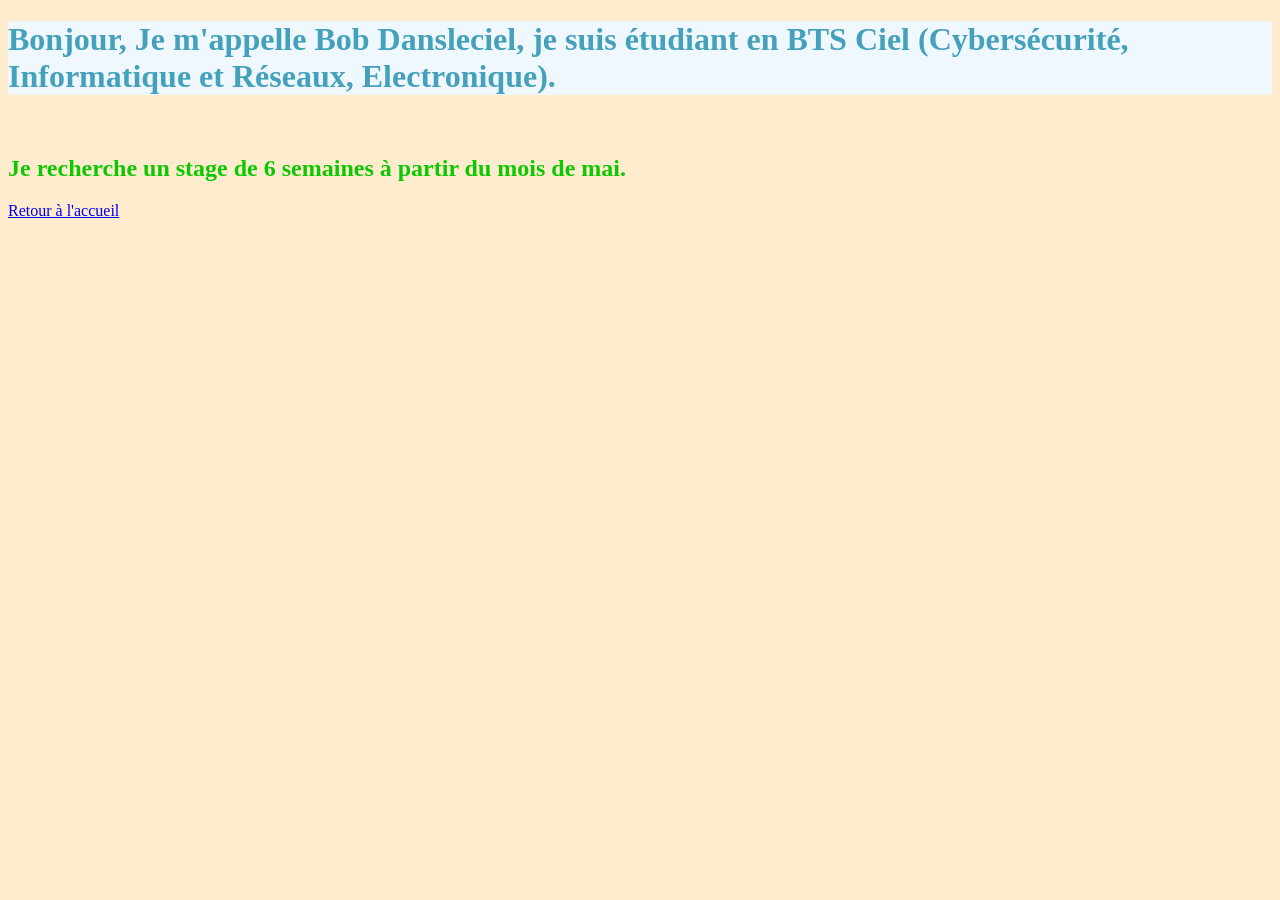
==== cv-en-construction.html @ 3bf882e3 "Add files via upload" ====
<!DOCTYPE html>
<html lang="fr">
    <head>
        <meta charset="utf-8" />
        <title>CV </title> 
        <link rel="stylesheet" href="styles.css">
    </head> 

    <body>
        <main>
            <h1> Bonjour, Je m'appelle Bob Dansleciel, je suis étudiant en BTS Ciel (Cybersécurité, Informatique et Réseaux, Electronique). </h1>
            <br/><h2>Je recherche un stage de 6 semaines à partir du mois de mai.</h2>
        </main>
        <a href="file:///Z:/IR1/Asal%20Zeki/Semestre1/04%20-%20html%20css%20git/html/index.html" title="Retour"> Retour à l'accueil </a>
    </body>

</html>
---- styles.css ----
h1{
    color:#45A1BB;
    background-color: aliceblue;
}
body{
    color:rgb(12, 200, 0);
}
em{
    color: #45A1BB;;
}
html{
    background-color: blanchedalmond;
}
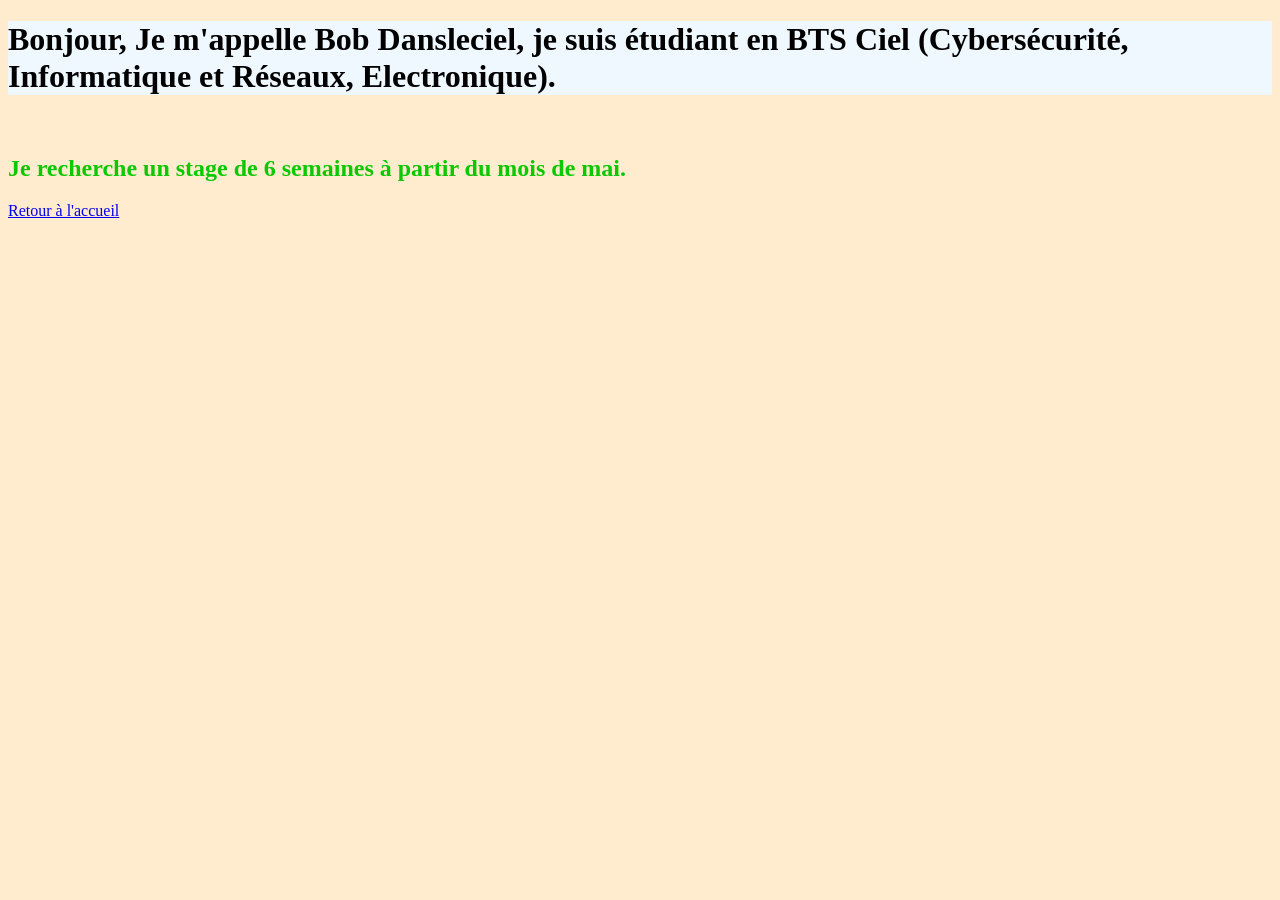
==== commit c329e620: "ajout de site retour a l'accueil" ====
--- a/cv-en-construction.html
+++ b/cv-en-construction.html
@@ -11,7 +11,7 @@
             <h1> Bonjour, Je m'appelle Bob Dansleciel, je suis étudiant en BTS Ciel (Cybersécurité, Informatique et Réseaux, Electronique). </h1>
             <br/><h2>Je recherche un stage de 6 semaines à partir du mois de mai.</h2>
         </main>
-        <a href="file:///Z:/IR1/Asal%20Zeki/Semestre1/04%20-%20html%20css%20git/html/index.html" title="Retour"> Retour à l'accueil </a>
+        <a href="https://zekidunet.github.io/monCV/" title="Retour"> Retour à l'accueil </a>
     </body>
 
 </html>
--- a/styles.css
+++ b/styles.css
@@ -1,5 +1,5 @@
 h1{
-    color:#45A1BB;
+    color:black;
     background-color: aliceblue;
 }
 body{
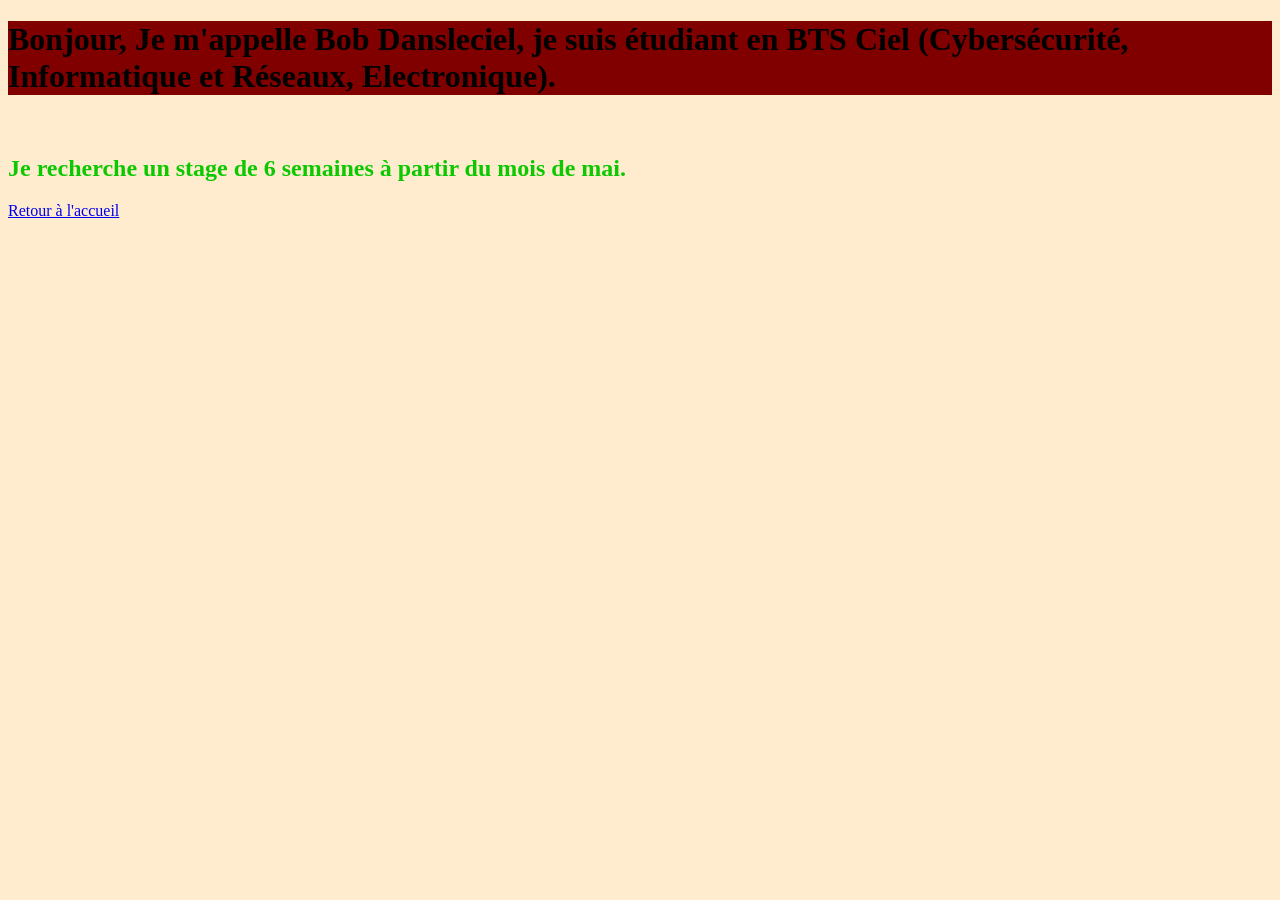
==== commit 3aff7b09: "correction lien" ====
--- a/cv-en-construction.html
+++ b/cv-en-construction.html
@@ -11,7 +11,7 @@
             <h1> Bonjour, Je m'appelle Bob Dansleciel, je suis étudiant en BTS Ciel (Cybersécurité, Informatique et Réseaux, Electronique). </h1>
             <br/><h2>Je recherche un stage de 6 semaines à partir du mois de mai.</h2>
         </main>
-        <a href="https://zekidunet.github.io/monCV/" title="Retour"> Retour à l'accueil </a>
+        <a href="https://zekidunet.github.io/monCV/index.html" title="Retour"> Retour à l'accueil </a>
     </body>
 
 </html>
--- a/styles.css
+++ b/styles.css
@@ -1,6 +1,6 @@
 h1{
     color:black;
-    background-color: aliceblue;
+    background-color: maroon;
 }
 body{
     color:rgb(12, 200, 0);
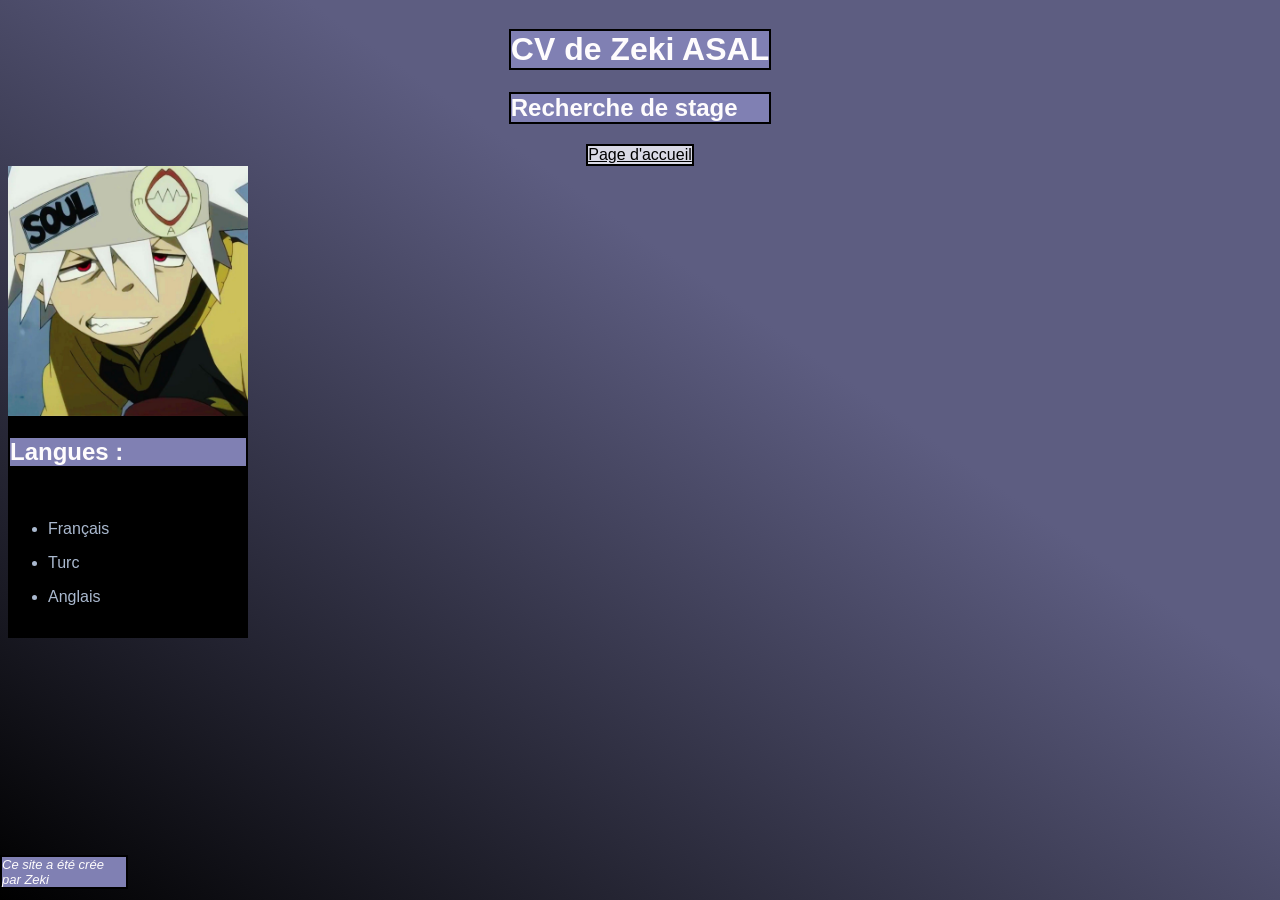
==== commit afc4a153: "design modifié + avancement cv" ====
--- a/cv-en-construction.html
+++ b/cv-en-construction.html
@@ -1,18 +1,41 @@
 <!DOCTYPE html>
 <html lang="fr">
-    <head>
-        <meta charset="utf-8" />
-        <title>CV </title> 
-        <link rel="stylesheet" href="styles.css">
-    </head> 
 
-    <body>
-        <main>
-            <h1> Bonjour, Je m'appelle Bob Dansleciel, je suis étudiant en BTS Ciel (Cybersécurité, Informatique et Réseaux, Electronique). </h1>
-            <br/><h2>Je recherche un stage de 6 semaines à partir du mois de mai.</h2>
-        </main>
-        <a href="https://zekidunet.github.io/monCV/index.html" title="Retour"> Retour à l'accueil </a>
-    </body>
+<head>
+    <meta charset="utf-8" />
+    <title>CV</title>
+    <link rel="stylesheet" href="styles.css" />
+    <link rel="icon" href="tr.png" />
+</head>
 
-</html>
-   +<body>
+    <main>
+        <h1>CV de Zeki ASAL</h1>
+        <h2>Recherche de stage</h2>
+    </main>
+    <a href="file:///Z:/IR1/Asal%20Zeki/Semestre1/04%20-%20html%20css%20git/monCV/index.html" title="CV Zeki ASAL">
+        Page d'accueil</a>
+    <div id="left">
+        <img src="soul.jpg" alt="moi" height="250px" width="240px">
+        <h2>Langues :</h2>
+        <ul>
+            <li>
+                <p>Français</p>
+            </li>
+            <li>
+                <p>Turc</p>
+            </li>
+            <li>
+                <p>Anglais</p>
+            </li>
+        </ul>
+    </div>
+    <div id="middle">
+
+    </div>
+    <div id="piedDePage">
+        <footer>Ce site a été crée par Zeki</footer>
+    </div>
+</body>
+
+</html>
--- a/styles.css
+++ b/styles.css
@@ -1,13 +1,67 @@
-h1{
-    color:black;
-    background-color: maroon;
+#piedDePage {
+  color: #fefcfd;
+  background-color: #8080b3;
+  border: 2px solid #000000;  
+  font-size: small;
+  font-style: italic;
+  width: auto;
+  height: auto;
+  margin: auto;
+  margin-right: 90%;
+  position:fixed;
+  top: 95%;
 }
-body{
-    color:rgb(12, 200, 0);
+body {
+  display: flex;
+  color: #aab9cf;
+  height: 95%;
+  font-family: Verdana, Geneva, Tahoma, sans-serif;
+  display: flex;
+  flex-direction: column;
+  align-items: center;
 }
-em{
-    color: #45A1BB;;
+html {
+  background: linear-gradient(to bottom left, #5d5d81 38%, #000000 100%);
+  height: 100%;
 }
-html{
-    background-color: blanchedalmond;
+h1 {
+  color: #fefcfd;
+  background-color: #8080b3;
+  border: 2px solid #000000;
+  width: auto;
 }
+h2 {
+  color: #fefcfd;
+  background-color: #8080b3;
+  border: 2px solid #000000;
+}
+h3 {
+  color: #fefcfd;
+  background-color: #8080b3;
+  border: 2px solid #000000;
+}
+article {
+  color: #fefcfd;
+  background-color: #8080b3;
+  border: 2px solid #000000;
+}
+
+a {
+  color: #000000;
+  background-color: #dadae6;
+  border: 2px solid #000000;
+  width: auto;
+  height: auto;
+  display: flex;
+  justify-items: end;
+  align-items: center;
+}
+#left{
+    height: auto;
+    background-color: #000000;
+    display: flex;
+    margin: auto;
+    margin-left: 0px;
+    margin-bottom: 20%;
+    flex-direction: column;
+}
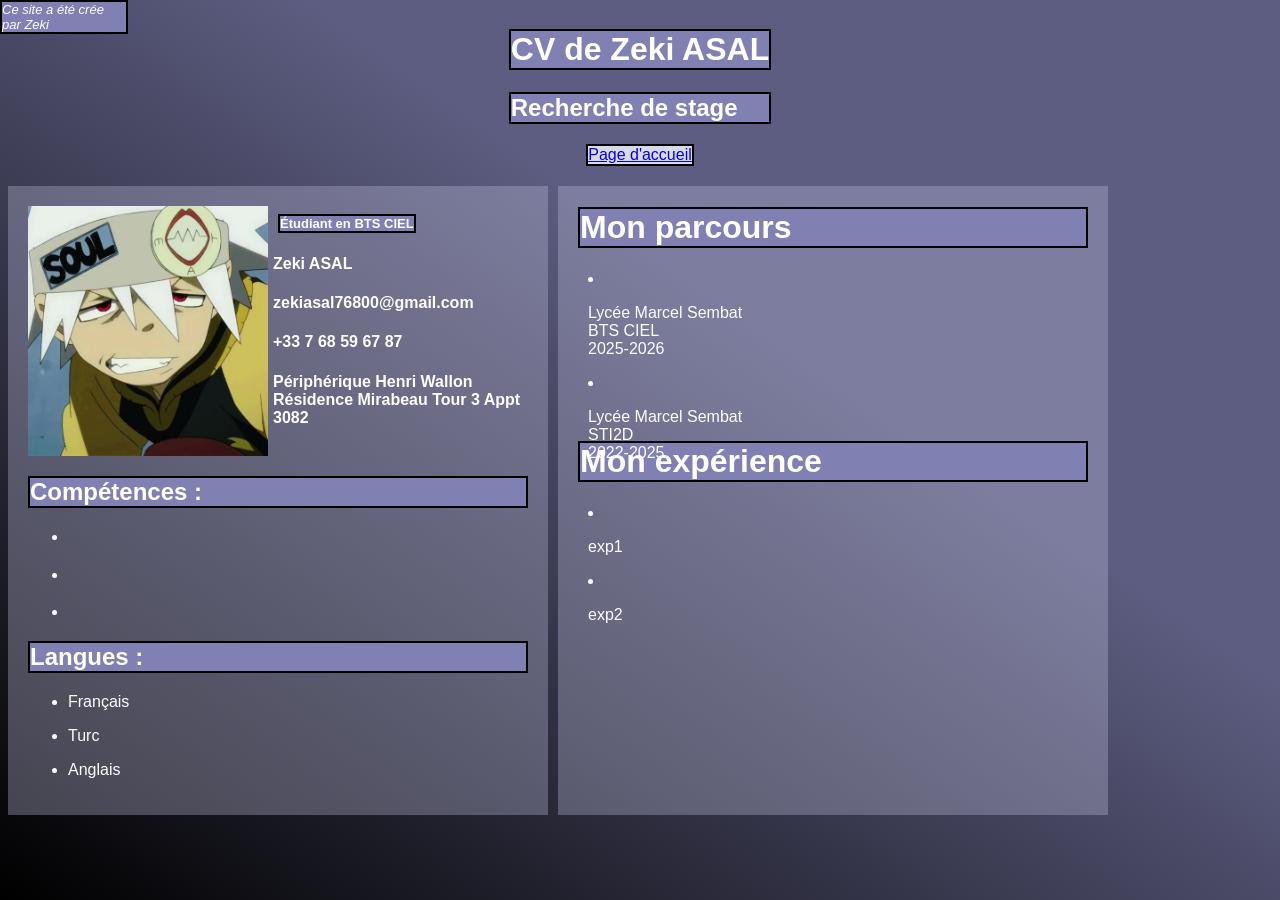
==== commit 739cf800: "modif majeur" ====
--- a/cv-en-construction.html
+++ b/cv-en-construction.html
@@ -9,30 +9,84 @@
 </head>
 
 <body>
-    <main>
+
+    <header>
         <h1>CV de Zeki ASAL</h1>
         <h2>Recherche de stage</h2>
+    </header>
+    <nav>
+        <a href="file:///Z:/IR1/Asal%20Zeki/Semestre1/04%20-%20html%20css%20git/monCV/index.html" title="CV Zeki ASAL">
+            Page d'accueil</a>
+    </nav>
+    <main>
+        <div id="left">
+            <div id="lTop">
+                <img src="soul.jpg" alt="moi" height="250px" width="240px">
+                <div id="lTL">
+                    <h1 id="etudiant">Étudiant en BTS CIEL</h1>
+                    <h4>Zeki ASAL</h4>
+                    <h4>zekiasal76800@gmail.com</h4>
+                    <h4>+33 7 68 59 67 87</h4>
+                    <h4>Périphérique Henri Wallon Résidence Mirabeau Tour 3 Appt 3082</h4>
+                </div>
+
+            </div>
+            <div id="lMid">
+                <h2>Compétences :</h2>
+                <ul>
+                    <li>
+                        <p></p>
+                    </li>
+                    <li>
+                        <p></p>
+                    </li>
+                    <li>
+                        <p></p>
+                    </li>
+                </ul>
+                <h2>Langues :</h2>
+                <ul>
+                    <li>
+                        <p>Français</p>
+                    </li>
+                    <li>
+                        <p>Turc</p>
+                    </li>
+                    <li>
+                        <p>Anglais</p>
+                    </li>
+                </ul>
+            </div>
+        </div>
+
+        <div id="center">
+            <h1>Mon parcours</h1>
+            <div id="parcours">
+                <li>
+                    <p>Lycée Marcel Sembat</br>
+                        BTS CIEL</br> 2025-2026</p>
+                    </p>
+                </li>
+                <li>
+                    <p>Lycée Marcel Sembat </br>
+                        STI2D</br> 2022-2025</p>
+                </li>
+                </ul>
+            </div>
+            <h1>Mon expérience</h1>
+            <div id="experience">
+                <li>
+                    <p>exp1</p>
+                </li>
+                <li>
+                    <p>exp2</p>
+                </li>
+                </ul>
+            </div>
+
+        </div>
     </main>
-    <a href="file:///Z:/IR1/Asal%20Zeki/Semestre1/04%20-%20html%20css%20git/monCV/index.html" title="CV Zeki ASAL">
-        Page d'accueil</a>
-    <div id="left">
-        <img src="soul.jpg" alt="moi" height="250px" width="240px">
-        <h2>Langues :</h2>
-        <ul>
-            <li>
-                <p>Français</p>
-            </li>
-            <li>
-                <p>Turc</p>
-            </li>
-            <li>
-                <p>Anglais</p>
-            </li>
-        </ul>
-    </div>
-    <div id="middle">
 
-    </div>
     <div id="piedDePage">
         <footer>Ce site a été crée par Zeki</footer>
     </div>
--- a/styles.css
+++ b/styles.css
@@ -1,29 +1,18 @@
-#piedDePage {
-  color: #fefcfd;
-  background-color: #8080b3;
-  border: 2px solid #000000;  
-  font-size: small;
-  font-style: italic;
-  width: auto;
-  height: auto;
-  margin: auto;
-  margin-right: 90%;
-  position:fixed;
-  top: 95%;
-}
+
 body {
   display: flex;
   color: #aab9cf;
-  height: 95%;
   font-family: Verdana, Geneva, Tahoma, sans-serif;
   display: flex;
   flex-direction: column;
+  justify-items: center;
   align-items: center;
 }
 html {
   background: linear-gradient(to bottom left, #5d5d81 38%, #000000 100%);
   height: 100%;
 }
+
 h1 {
   color: #fefcfd;
   background-color: #8080b3;
@@ -46,7 +35,7 @@
   border: 2px solid #000000;
 }
 
-a {
+nav {
   color: #000000;
   background-color: #dadae6;
   border: 2px solid #000000;
@@ -56,12 +45,80 @@
   justify-items: end;
   align-items: center;
 }
+main{
+  display: flex;
+  margin-top: 10px;
+  flex-direction: row;
+  align-self:baseline;
+}
 #left{
-    height: auto;
-    background-color: #000000;
+    padding: 20px;
+    width: 500px;
+    background-color: #bbbbda57;
     display: flex;
     margin: auto;
+    margin-bottom: 0px;
     margin-left: 0px;
-    margin-bottom: 20%;
+    margin-top: 10px;
     flex-direction: column;
 }
+#lTop {
+  display: flex;
+  flex-direction: row;
+}
+#lTop h1 {
+  font-size: small;
+  width:fit-content;
+  height:fit-content;
+  margin-left: 5px;
+} 
+#lTL {
+  color: #fefcfd;
+  margin-left: 5px;
+}
+
+#lMid {
+  color: #fefcfd;
+}
+#lMid h2 {
+  width: auto;
+}
+
+
+#center {
+  background-color: #bbbbda57;
+  padding-left: 20px;
+  padding-right: 20px;
+  width: auto;
+  margin-left: 10px;
+  margin-top: 10px;
+
+}
+#parcours {
+  padding-left: 10px;
+  width: 500px;
+  height: 150px;
+  color: #fefcfd;
+}
+#experience {
+  padding-left: 10px;
+  width: 500px;
+  height: 150px;
+  color: #fefcfd;
+}
+
+
+
+#piedDePage {
+  color: #fefcfd;
+  background-color: #8080b3;
+  border: 2px solid #000000;  
+  font-size: small;
+  font-style: italic;
+  width: auto;
+  height: auto;
+  margin: auto;
+  margin-right: 90%;
+  position:fixed;
+  top: 0%;
+}
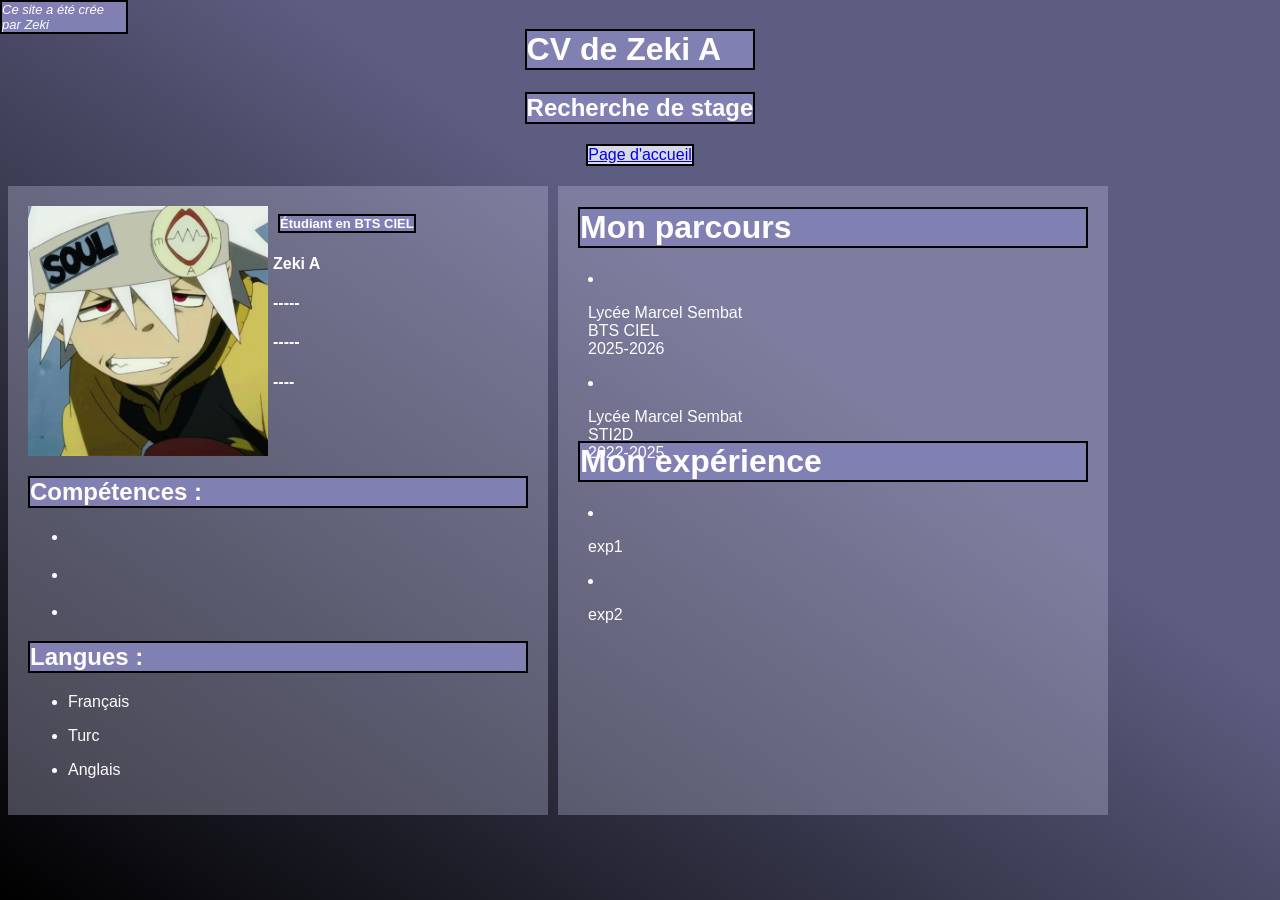
==== commit 91ad6e9d: "Update cv-en-construction.html" ====
--- a/cv-en-construction.html
+++ b/cv-en-construction.html
@@ -11,11 +11,11 @@
 <body>
 
     <header>
-        <h1>CV de Zeki ASAL</h1>
+        <h1>CV de Zeki A</h1>
         <h2>Recherche de stage</h2>
     </header>
     <nav>
-        <a href="file:///Z:/IR1/Asal%20Zeki/Semestre1/04%20-%20html%20css%20git/monCV/index.html" title="CV Zeki ASAL">
+        <a href="index.html" title="CV Zeki ASAL">
             Page d'accueil</a>
     </nav>
     <main>
@@ -24,10 +24,10 @@
                 <img src="soul.jpg" alt="moi" height="250px" width="240px">
                 <div id="lTL">
                     <h1 id="etudiant">Étudiant en BTS CIEL</h1>
-                    <h4>Zeki ASAL</h4>
-                    <h4>zekiasal76800@gmail.com</h4>
-                    <h4>+33 7 68 59 67 87</h4>
-                    <h4>Périphérique Henri Wallon Résidence Mirabeau Tour 3 Appt 3082</h4>
+                    <h4>Zeki A</h4>
+                    <h4> ----- </h4>
+                    <h4> -----</h4>
+                    <h4> ---- </h4>
                 </div>
 
             </div>
